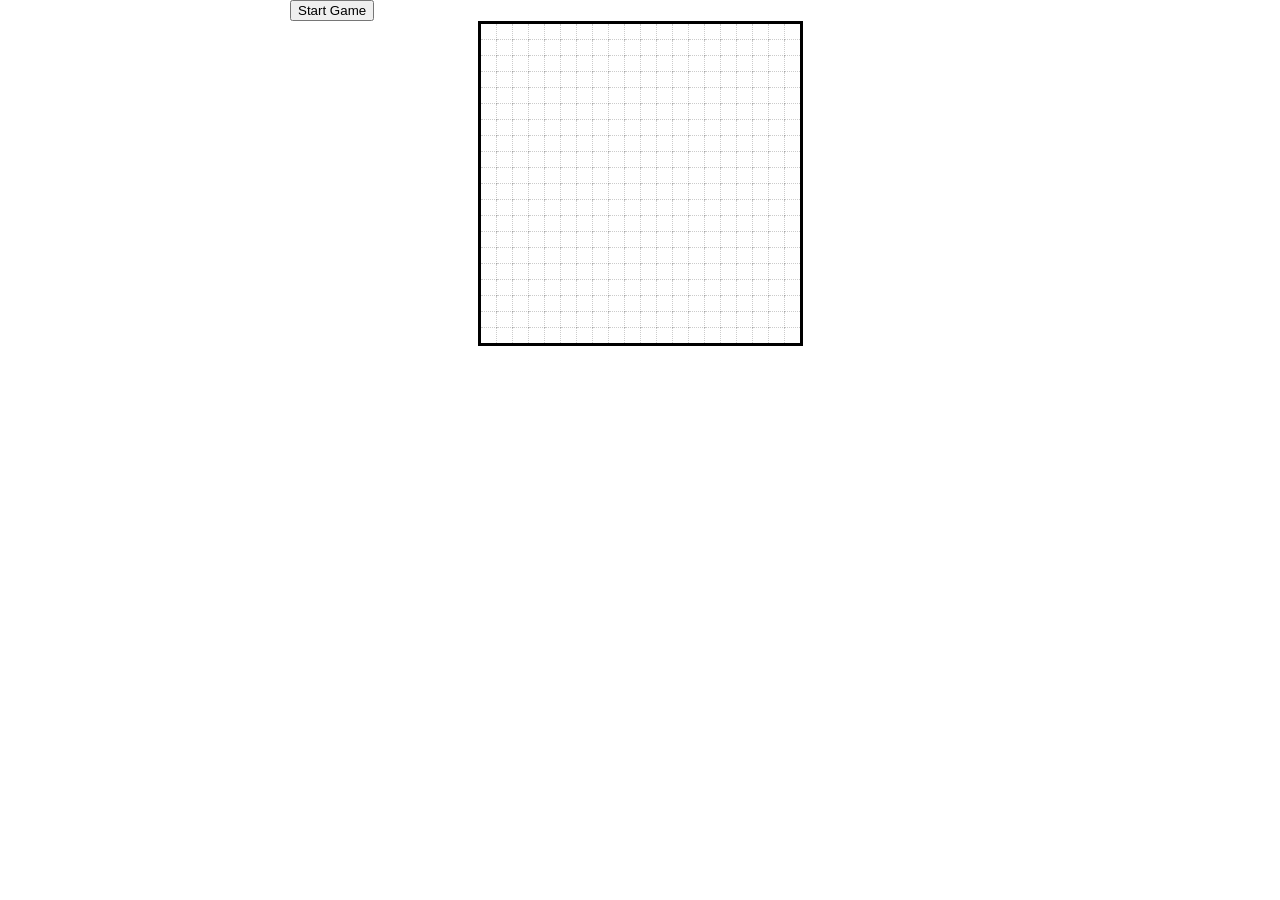
==== snake.html @ 90533e48 "first commit" ====
<!DOCTYPE html>
<html lang="en">
<head>
    <meta charset="UTF-8">
    <title>Title</title>
    <link rel="stylesheet" href="css/reset.css">
    <link rel="stylesheet" href="css/main.css">
    <script type="text/javascript" src="vendor/js/jq.js"></script>
    <script type="text/javascript" src="vendor/js/_.js"></script>
    <script type="text/javascript" src="vendor/js/bb.js"></script>
    <script src="js/app.js"></script>
</head>
<body>
<div id="root"></div>
</body>
</html>
---- css/main.css ----
table {
    background: #fff;
    border: 3px solid #000000;
    margin: 0 auto;
    border-collapse: collapse;
}

.error{
    border: 1px solid #933;
    color: #993333;
    border-radius: 5px;
}

.info {
    display: inline-block;
    border: 1px solid #9EA3A3;
    width: 100px;
}

a{
    color: #2B3035;
}

#root{
    margin: 0 auto;
    width: 700px;
}

.cell{
    width: 15px;
    height: 15px;
    border: 1px dotted rgba(0, 0, 0, 0.2);
}

.food{
    background-image: url("../img/food.png");
    background-size: contain;
}

.snake{
    background-color: green;
}
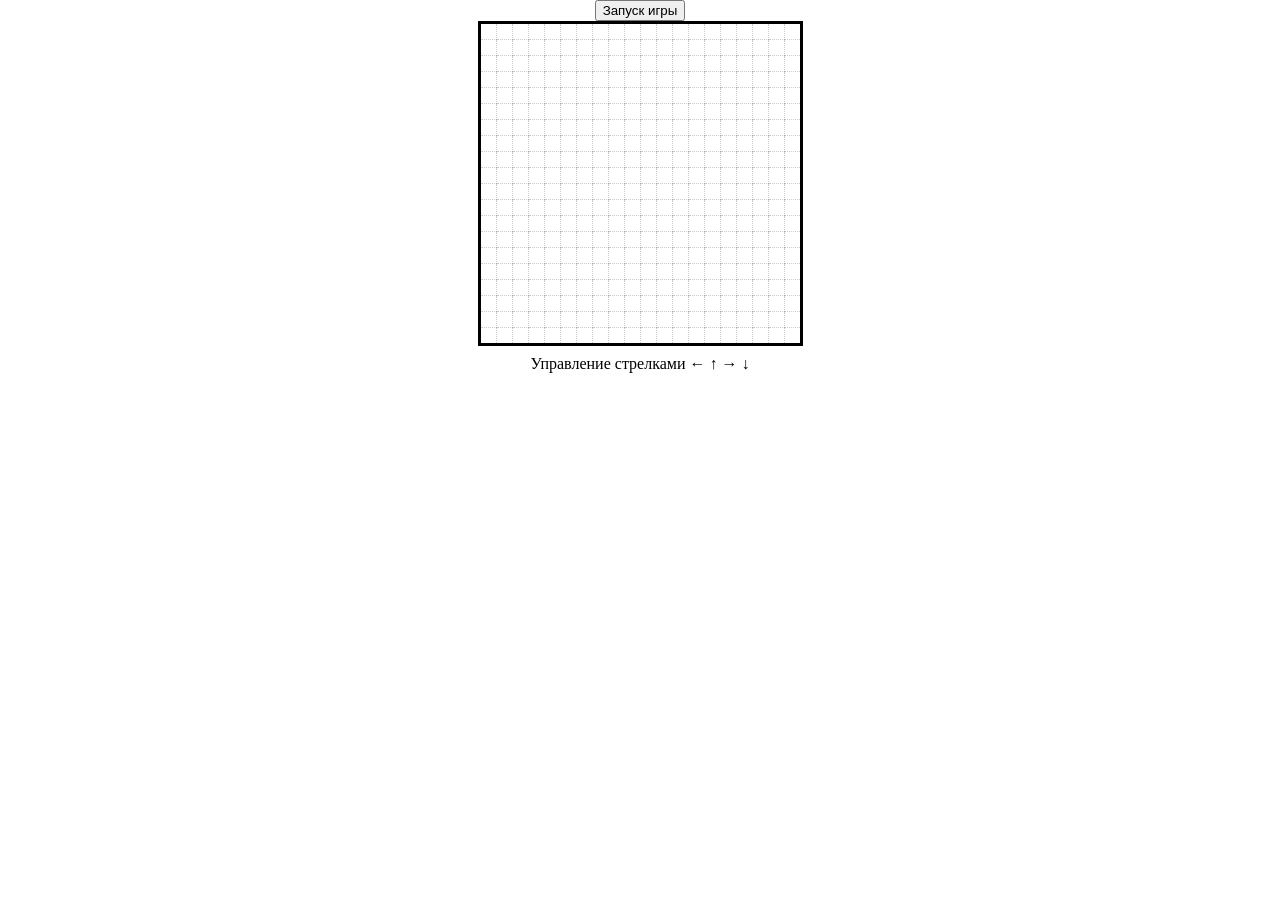
==== commit 9fa96221: "add controls info" ====
--- a/snake.html
+++ b/snake.html
@@ -11,6 +11,6 @@
     <script src="js/app.js"></script>
 </head>
 <body>
-<div id="root"></div>
+<div class="container" id="root"></div>
 </body>
 </html>
--- a/css/main.css
+++ b/css/main.css
@@ -11,19 +11,18 @@
     border-radius: 5px;
 }
 
-.info {
-    display: inline-block;
-    border: 1px solid #9EA3A3;
-    width: 100px;
-}
-
 a{
     color: #2B3035;
 }
 
-#root{
+.container{
     margin: 0 auto;
     width: 700px;
+    text-align: center;
+}
+
+#info{
+    margin-top: 10px;
 }
 
 .cell{
